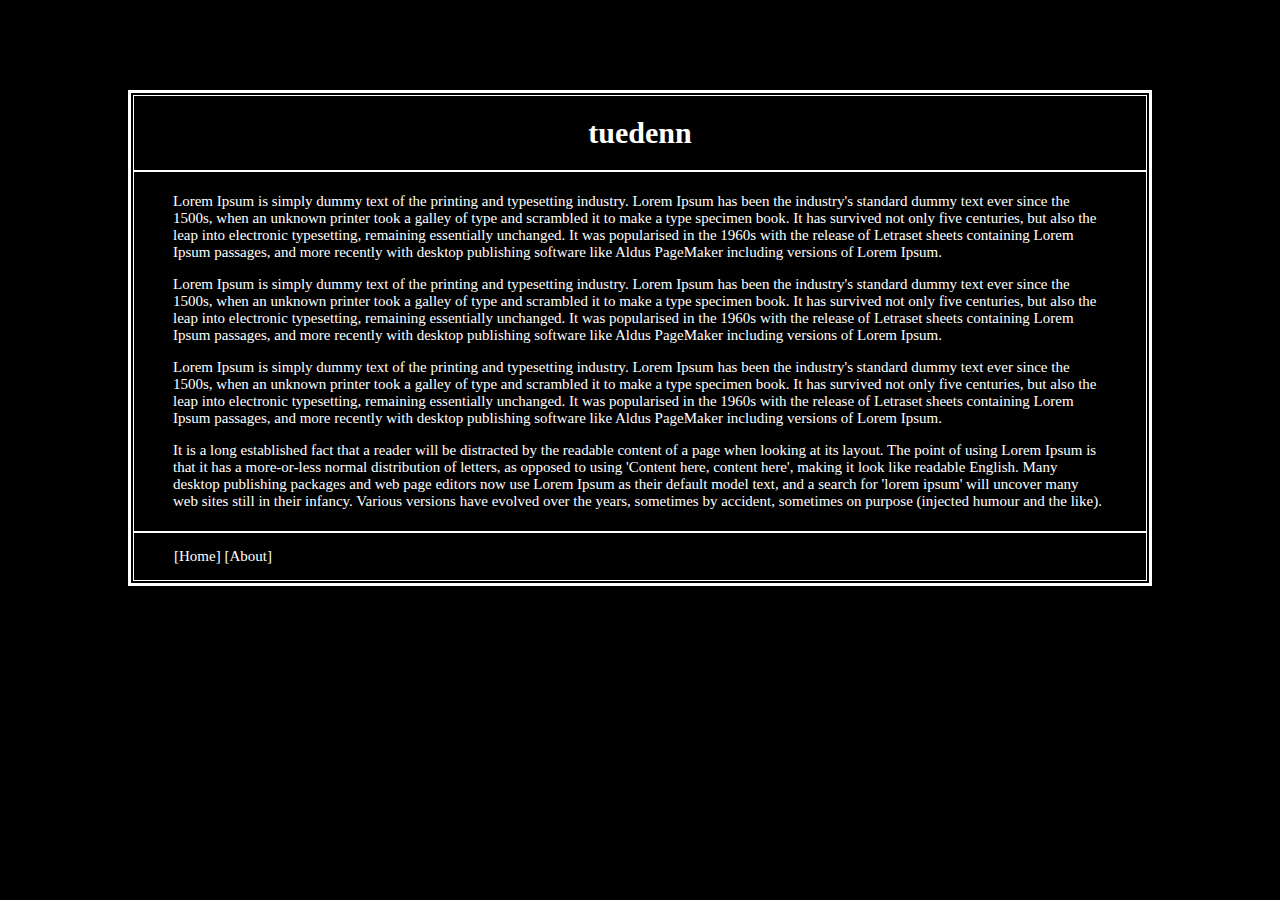
==== index.html @ 87d31975 "blo bla dont blame" ====
<!DOCTYPE html>
<html>
<head>
	<meta name="viewport" content="width=device-width, initial-scale=1.0">
	<style>
		* {
			box-sizing: border-box;
			color: white;
		}
		html {
			height: 100vh;
			font-size: 15px;
		}
		body {
			margin: 10vh 10vw;
			border: 2px solid white;
			background-color: black;
		}
		#container {
			padding: 2px;
			border: 1px solid white;
		}
		.header {
			text-align: center;
			border: 1px solid white;
		}
		.main {
			padding: 6px 39px;
			max-height: 55vh;
			border: 1px solid white;
			overflow: auto;
		}
		.menu { border: 1px solid white; display: flex;}
		.menu ul { margin-right: 5%; }
		.menu li { display:inline; }
		::-webkit-scrollbar { width: 1px;}
		a:link {text-decoration: none;}
		a:visited { color: red; }
		a:hover {	color: green;}
		a:active {	text-decoration: underline;	color: yellow;}
		@media screen and (min-height: 999px) { body{margin: 15vh 8vw;} }
		@media screen and (max-height: 600px) { body{margin: 8vh 10vw;} }
		@media screen and (min-width: 1234px) { font-size: 18px; }
		@media screen and (max-width:  666px) { font-size: 12px; }
	</style>
</head>
<body>
<div id="container">
	<div class="header">
		<h1>tuedenn</h1>
	</div>

	<div class="main">
		<p>Lorem Ipsum is simply dummy text of the printing and typesetting industry. Lorem Ipsum has been the industry's standard dummy text ever since the 1500s, when an unknown printer took a galley of type and scrambled it to make a type specimen book. It has survived not only five centuries, but also the leap into electronic typesetting, remaining essentially unchanged. It was popularised in the 1960s with the release of Letraset sheets containing Lorem Ipsum passages, and more recently with desktop publishing software like Aldus PageMaker including versions of Lorem Ipsum.</p>
		<p>Lorem Ipsum is simply dummy text of the printing and typesetting industry. Lorem Ipsum has been the industry's standard dummy text ever since the 1500s, when an unknown printer took a galley of type and scrambled it to make a type specimen book. It has survived not only five centuries, but also the leap into electronic typesetting, remaining essentially unchanged. It was popularised in the 1960s with the release of Letraset sheets containing Lorem Ipsum passages, and more recently with desktop publishing software like Aldus PageMaker including versions of Lorem Ipsum.</p>
		<p>Lorem Ipsum is simply dummy text of the printing and typesetting industry. Lorem Ipsum has been the industry's standard dummy text ever since the 1500s, when an unknown printer took a galley of type and scrambled it to make a type specimen book. It has survived not only five centuries, but also the leap into electronic typesetting, remaining essentially unchanged. It was popularised in the 1960s with the release of Letraset sheets containing Lorem Ipsum passages, and more recently with desktop publishing software like Aldus PageMaker including versions of Lorem Ipsum.</p>
		<p>It is a long established fact that a reader will be distracted by the readable content of a page when looking at its layout. The point of using Lorem Ipsum is that it has a more-or-less normal distribution of letters, as opposed to using 'Content here, content here', making it look like readable English. Many desktop publishing packages and web page editors now use Lorem Ipsum as their default model text, and a search for 'lorem ipsum' will uncover many web sites still in their infancy. Various versions have evolved over the years, sometimes by accident, sometimes on purpose (injected humour and the like).</p>
	</div>
	<div class="menu">
		<ul>
			<li>[<a href="/index.html">Home</a>] </li>
			<li>[<a href="/about.html">About</a>]</li>
		</ul>
	</div>
</div>
</body>
</html>

<!--
I used a lot of different templates, but in the end, I returned to a basic html website.
I believe that, simple is the best!
-->
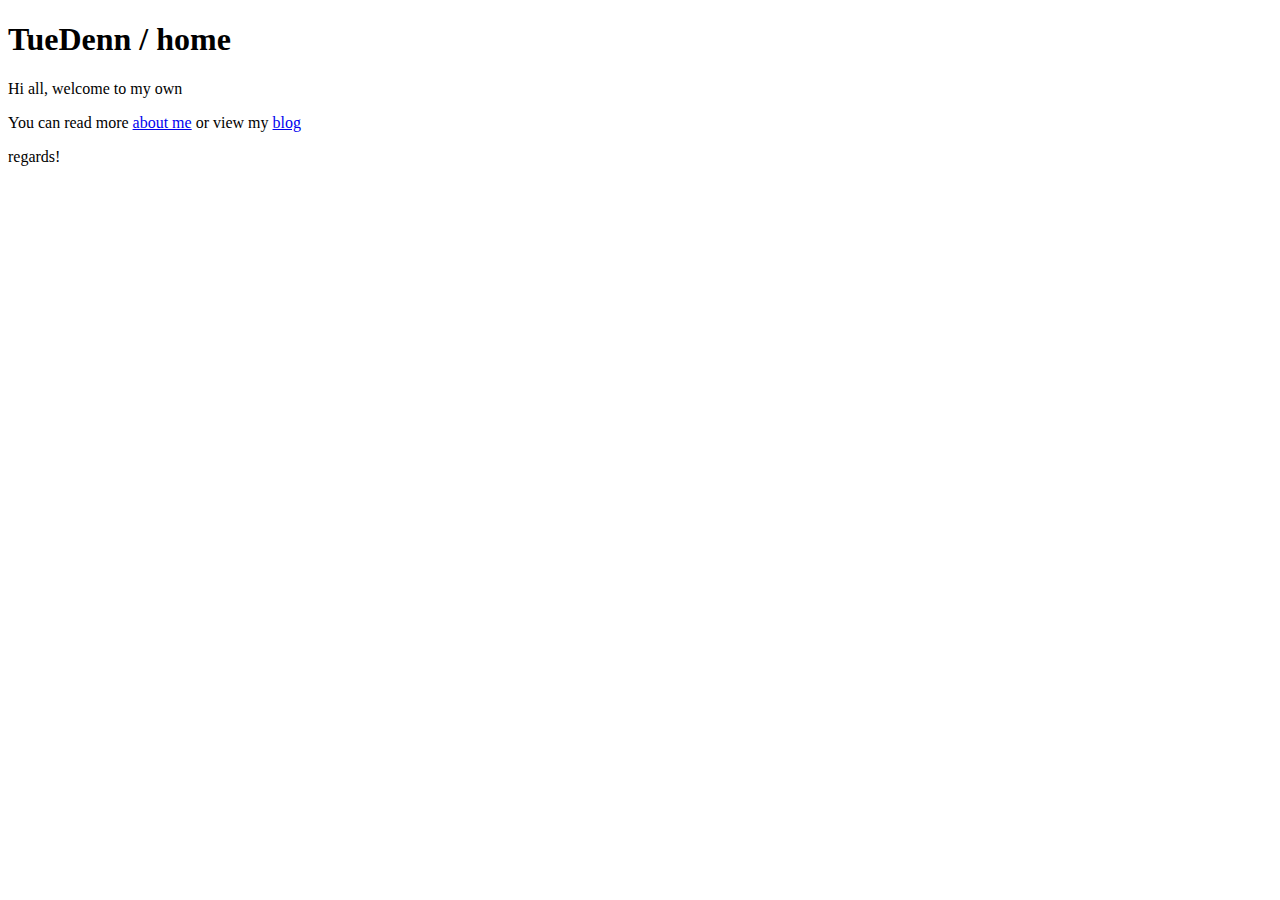
==== commit e6ca1eae: "Update index.html" ====
--- a/index.html
+++ b/index.html
@@ -2,65 +2,17 @@
 <html>
 <head>
 	<meta name="viewport" content="width=device-width, initial-scale=1.0">
-	<style>
-		* {
-			box-sizing: border-box;
-			color: white;
-		}
-		html {
-			height: 100vh;
-			font-size: 15px;
-		}
-		body {
-			margin: 10vh 10vw;
-			border: 2px solid white;
-			background-color: black;
-		}
-		#container {
-			padding: 2px;
-			border: 1px solid white;
-		}
-		.header {
-			text-align: center;
-			border: 1px solid white;
-		}
-		.main {
-			padding: 6px 39px;
-			max-height: 55vh;
-			border: 1px solid white;
-			overflow: auto;
-		}
-		.menu { border: 1px solid white; display: flex;}
-		.menu ul { margin-right: 5%; }
-		.menu li { display:inline; }
-		::-webkit-scrollbar { width: 1px;}
-		a:link {text-decoration: none;}
-		a:visited { color: red; }
-		a:hover {	color: green;}
-		a:active {	text-decoration: underline;	color: yellow;}
-		@media screen and (min-height: 999px) { body{margin: 15vh 8vw;} }
-		@media screen and (max-height: 600px) { body{margin: 8vh 10vw;} }
-		@media screen and (min-width: 1234px) { font-size: 18px; }
-		@media screen and (max-width:  666px) { font-size: 12px; }
-	</style>
+	<link rel="stylesheet" href="styles.css">
 </head>
 <body>
 <div id="container">
-	<div class="header">
-		<h1>tuedenn</h1>
-	</div>
-
-	<div class="main">
-		<p>Lorem Ipsum is simply dummy text of the printing and typesetting industry. Lorem Ipsum has been the industry's standard dummy text ever since the 1500s, when an unknown printer took a galley of type and scrambled it to make a type specimen book. It has survived not only five centuries, but also the leap into electronic typesetting, remaining essentially unchanged. It was popularised in the 1960s with the release of Letraset sheets containing Lorem Ipsum passages, and more recently with desktop publishing software like Aldus PageMaker including versions of Lorem Ipsum.</p>
-		<p>Lorem Ipsum is simply dummy text of the printing and typesetting industry. Lorem Ipsum has been the industry's standard dummy text ever since the 1500s, when an unknown printer took a galley of type and scrambled it to make a type specimen book. It has survived not only five centuries, but also the leap into electronic typesetting, remaining essentially unchanged. It was popularised in the 1960s with the release of Letraset sheets containing Lorem Ipsum passages, and more recently with desktop publishing software like Aldus PageMaker including versions of Lorem Ipsum.</p>
-		<p>Lorem Ipsum is simply dummy text of the printing and typesetting industry. Lorem Ipsum has been the industry's standard dummy text ever since the 1500s, when an unknown printer took a galley of type and scrambled it to make a type specimen book. It has survived not only five centuries, but also the leap into electronic typesetting, remaining essentially unchanged. It was popularised in the 1960s with the release of Letraset sheets containing Lorem Ipsum passages, and more recently with desktop publishing software like Aldus PageMaker including versions of Lorem Ipsum.</p>
-		<p>It is a long established fact that a reader will be distracted by the readable content of a page when looking at its layout. The point of using Lorem Ipsum is that it has a more-or-less normal distribution of letters, as opposed to using 'Content here, content here', making it look like readable English. Many desktop publishing packages and web page editors now use Lorem Ipsum as their default model text, and a search for 'lorem ipsum' will uncover many web sites still in their infancy. Various versions have evolved over the years, sometimes by accident, sometimes on purpose (injected humour and the like).</p>
-	</div>
-	<div class="menu">
-		<ul>
-			<li>[<a href="/index.html">Home</a>] </li>
-			<li>[<a href="/about.html">About</a>]</li>
-		</ul>
+	<div class="noise"></div>
+	<div class="overlay"></div>
+	<div class="terminal">
+	  <h1>TueDenn <span class="errorcode">/ home </span></h1>
+	  <p class="output">Hi all, welcome to my own</p>
+	  <p class="output">You can read more <a href="#1">about me</a> or view my <a href="#2">blog</a></p>
+	  <p class="output">regards!</p>
 	</div>
 </div>
 </body>
@@ -69,4 +21,6 @@
 <!--
 I used a lot of different templates, but in the end, I returned to a basic html website.
 I believe that, simple is the best!
+
+thanks @Robin Selmer for nice art-work!
 -->
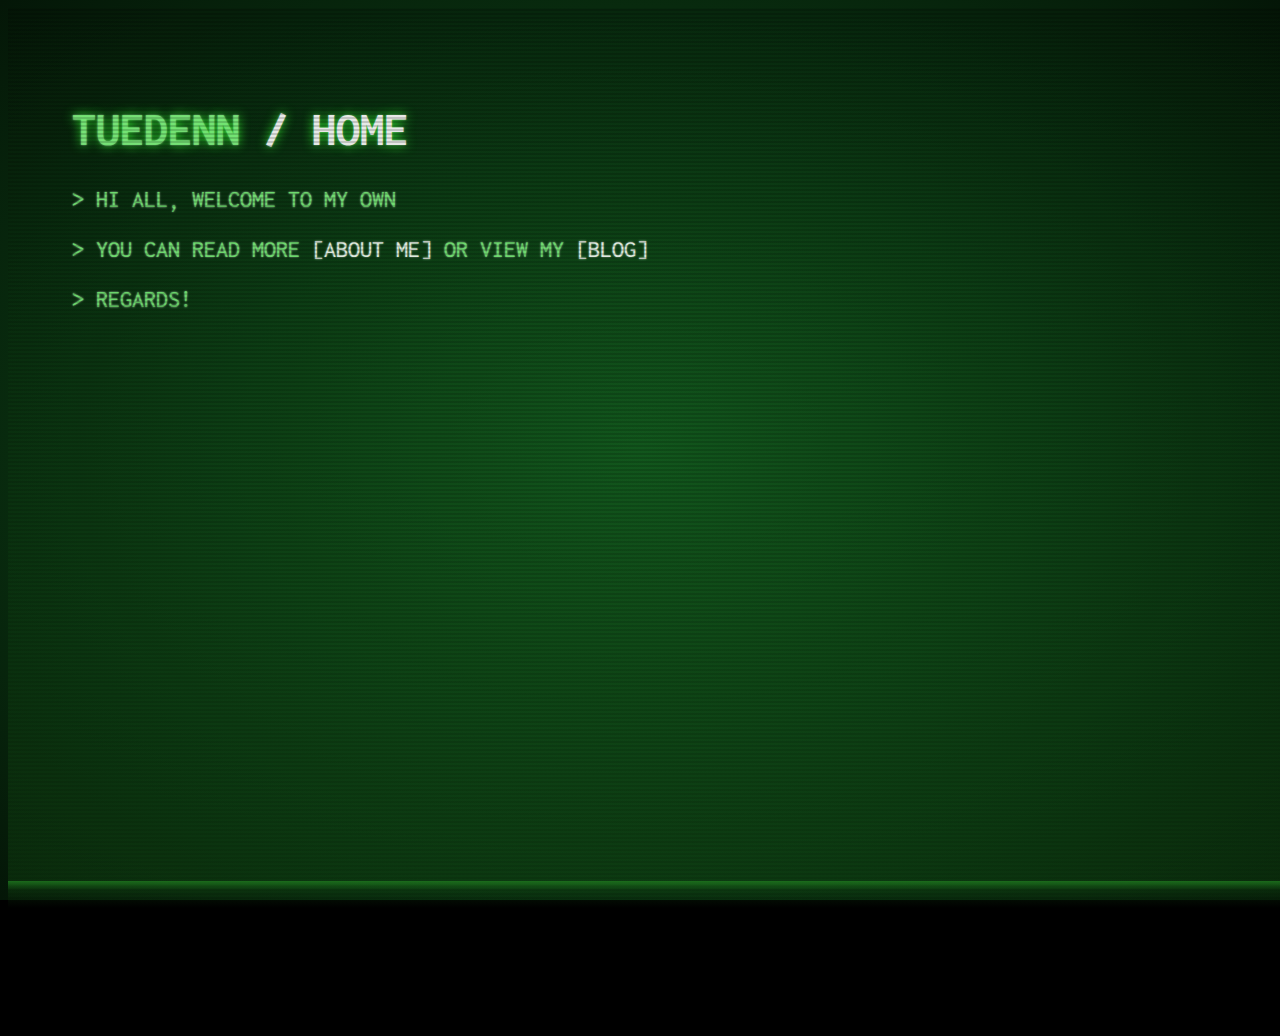
==== commit 83208b0a: "Update index.html" ====
--- a/index.html
+++ b/index.html
@@ -2,7 +2,7 @@
 <html>
 <head>
 	<meta name="viewport" content="width=device-width, initial-scale=1.0">
-	<link rel="stylesheet" href="styles.css">
+	<link rel="stylesheet" href="style.css">
 </head>
 <body>
 <div id="container">
--- a/style.css
+++ b/style.css
@@ -0,0 +1,125 @@
+@import 'https://fonts.googleapis.com/css?family=Inconsolata';
+
+html {
+  min-height: 100%;
+}
+
+body {
+  box-sizing: border-box;
+  height: 100%;
+  background-color: #000000;
+  background-image: radial-gradient(#11581E, #041607), url("https://media.giphy.com/media/oEI9uBYSzLpBK/giphy.gif");
+  background-repeat: no-repeat;
+  background-size: cover;
+  font-family: 'Inconsolata', Helvetica, sans-serif;
+  font-size: 1.5rem;
+  color: rgba(128, 255, 128, 0.8);
+  text-shadow:
+      0 0 1ex rgba(51, 255, 51, 1),
+      0 0 2px rgba(255, 255, 255, 0.8);
+}
+
+.noise {
+  pointer-events: none;
+  position: absolute;
+  width: 100%;
+  height: 100%;
+  background-image: url("https://media.giphy.com/media/oEI9uBYSzLpBK/giphy.gif");
+  background-repeat: no-repeat;
+  background-size: cover;
+  z-index: -1;
+  opacity: .02;
+}
+
+.overlay {
+  pointer-events: none;
+  position: absolute;
+  width: 100%;
+  height: 100%;
+  background:
+      repeating-linear-gradient(
+      180deg,
+      rgba(0, 0, 0, 0) 0,
+      rgba(0, 0, 0, 0.3) 50%,
+      rgba(0, 0, 0, 0) 100%);
+  background-size: auto 4px;
+  z-index: 1;
+}
+
+.overlay::before {
+  content: "";
+  pointer-events: none;
+  position: absolute;
+  display: block;
+  top: 0;
+  left: 0;
+  right: 0;
+  bottom: 0;
+  width: 100%;
+  height: 100%;
+  background-image: linear-gradient(
+      0deg,
+      transparent 0%,
+      rgba(32, 128, 32, 0.2) 2%,
+      rgba(32, 128, 32, 0.8) 3%,
+      rgba(32, 128, 32, 0.2) 3%,
+      transparent 100%);
+  background-repeat: no-repeat;
+  animation: scan 7.5s linear 0s infinite;
+}
+
+@keyframes scan {
+  0%        { background-position: 0 -100vh; }
+  35%, 100% { background-position: 0 100vh; }
+}
+
+.terminal {
+  box-sizing: inherit;
+  position: absolute;
+  height: 100%;
+  width: 1000px;
+  max-width: 100%;
+  padding: 4rem;
+  text-transform: uppercase;
+}
+
+.output {
+  color: rgba(128, 255, 128, 0.8);
+  text-shadow:
+      0 0 1px rgba(51, 255, 51, 0.4),
+      0 0 2px rgba(255, 255, 255, 0.8);
+}
+
+.output::before {
+  content: "> ";
+}
+
+/*
+.input {
+  color: rgba(192, 255, 192, 0.8);
+  text-shadow:
+      0 0 1px rgba(51, 255, 51, 0.4),
+      0 0 2px rgba(255, 255, 255, 0.8);
+}
+
+.input::before {
+  content: "$ ";
+}
+*/
+
+a {
+  color: #fff;
+  text-decoration: none;
+}
+
+a::before {
+  content: "[";
+}
+
+a::after {
+  content: "]";
+}
+
+.errorcode {
+  color: white;
+}
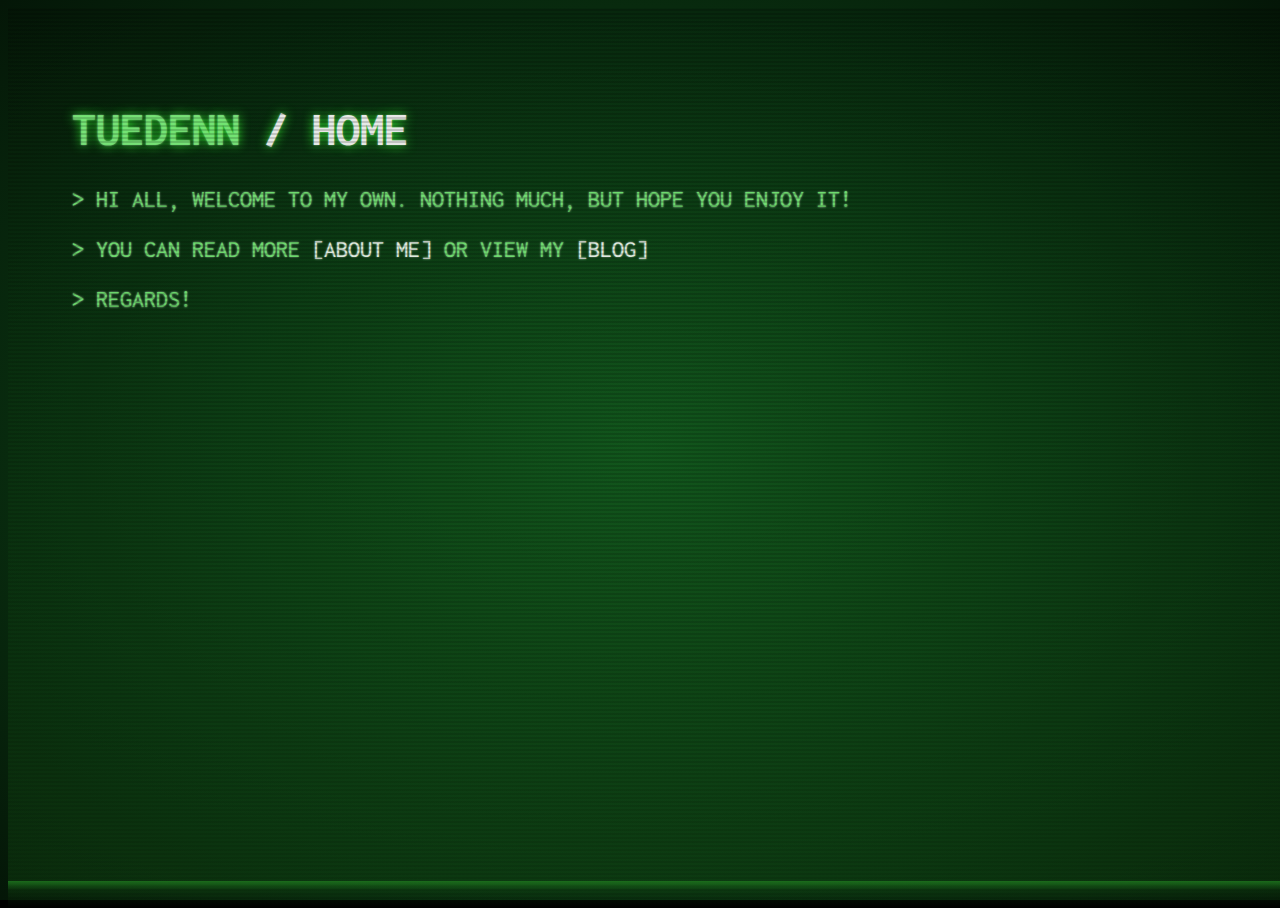
==== commit d8d4f03d: "Update index.html" ====
--- a/index.html
+++ b/index.html
@@ -5,16 +5,14 @@
 	<link rel="stylesheet" href="style.css">
 </head>
 <body>
-<div id="container">
 	<div class="noise"></div>
 	<div class="overlay"></div>
 	<div class="terminal">
 	  <h1>TueDenn <span class="errorcode">/ home </span></h1>
-	  <p class="output">Hi all, welcome to my own</p>
+	  <p class="output">Hi all, welcome to my own. Nothing much, but hope you enjoy it!</p>
 	  <p class="output">You can read more <a href="#1">about me</a> or view my <a href="#2">blog</a></p>
 	  <p class="output">regards!</p>
 	</div>
-</div>
 </body>
 </html>
 
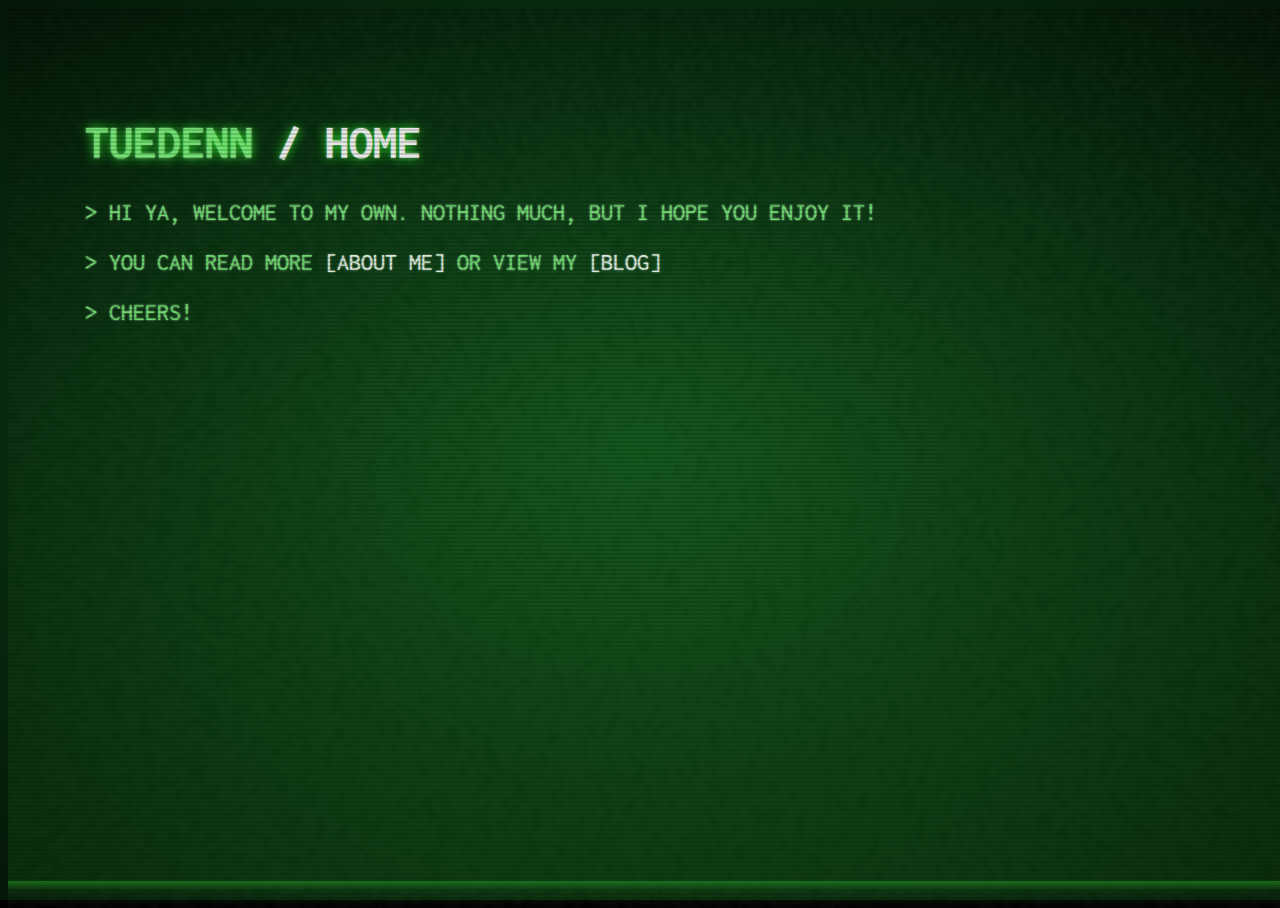
==== commit 74c142f0: "update" ====
--- a/index.html
+++ b/index.html
@@ -1,24 +1,21 @@
 <!DOCTYPE html>
-<html>
+<html lang="en">
 <head>
 	<meta name="viewport" content="width=device-width, initial-scale=1.0">
-	<link rel="stylesheet" href="style.css">
+	<link rel="stylesheet" href="./static/style.css">
 </head>
 <body>
 	<div class="noise"></div>
 	<div class="overlay"></div>
 	<div class="terminal">
-	  <h1>TueDenn <span class="errorcode">/ home </span></h1>
-	  <p class="output">Hi all, welcome to my own. Nothing much, but hope you enjoy it!</p>
-	  <p class="output">You can read more <a href="#1">about me</a> or view my <a href="#2">blog</a></p>
-	  <p class="output">regards!</p>
+	  <h1>TueDenn <span class="title">/ home </span></h1>
+	  <p class="output">Hi ya, welcome to my own. Nothing much, but i hope you enjoy it!</p>
+	  <p class="output">You can read more <a href="./about.html">about me</a> or view my <a href="#2">blog</a></p>
+	  <p class="output">Cheers!</p>
 	</div>
 </body>
 </html>
 
 <!--
-I used a lot of different templates, but in the end, I returned to a basic html website.
-I believe that, simple is the best!
-
 thanks @Robin Selmer for nice art-work!
 -->
--- a/static/style.css
+++ b/static/style.css
@@ -0,0 +1,137 @@
+@import 'https://fonts.googleapis.com/css?family=Inconsolata';
+
+html {
+  min-height: 100%;
+}
+
+body {
+  box-sizing: border-box;
+  width: 100%;
+  height: 100%;
+  background-color: #000000;
+  background-image: radial-gradient(#11581E, #041607), url("./img/noise.webp");
+  background-repeat: no-repeat;
+  background-size: cover;
+  font-family: 'Inconsolata', Helvetica, sans-serif;
+  font-size: 1.5rem;
+  color: rgba(128, 255, 128, 0.8);
+  text-shadow:
+      0 0 1ex rgba(51, 255, 51, 1),
+      0 0 2px rgba(255, 255, 255, 0.8);
+}
+
+.noise {
+  pointer-events: none;
+  position: absolute;
+  width: 100%;
+  height: 100%;
+  background-image: url("./img/noise.webp");
+  background-repeat: no-repeat;
+  background-size: cover;
+  z-index: -1;
+  opacity: .02;
+}
+
+.overlay {
+  pointer-events: none;
+  position: absolute;
+  width: 100%;
+  height: 100%;
+  background:
+      repeating-linear-gradient(
+      180deg,
+      rgba(0, 0, 0, 0) 0,
+      rgba(0, 0, 0, 0.3) 50%,
+      rgba(0, 0, 0, 0) 100%);
+  background-size: auto 4px;
+  z-index: 1;
+}
+
+.overlay::before {
+  content: "";
+  pointer-events: none;
+  position: absolute;
+  display: block;
+  top: 0;
+  left: 0;
+  right: 0;
+  bottom: 0;
+  width: 100%;
+  height: 100%;
+  background-image: linear-gradient(
+      0deg,
+      transparent 0%,
+      rgba(32, 128, 32, 0.2) 2%,
+      rgba(32, 128, 32, 0.8) 3%,
+      rgba(32, 128, 32, 0.2) 3%,
+      transparent 100%);
+  background-repeat: no-repeat;
+  animation: scan 6s linear 0s infinite;
+}
+
+@keyframes scan {
+  0%        { background-position: 0 -100vh; }
+  35%, 100% { background-position: 0 100vh; }
+}
+
+.terminal {
+  box-sizing: inherit;
+  position: absolute;
+  height: 100%;
+ /* width: 100%; */
+  max-width: 100%;
+  padding: 6vw;
+  font-size: 1.5rem;
+  text-transform: uppercase;
+}
+
+.output {
+  color: rgba(128, 255, 128, 0.8);
+  text-shadow:
+      0 0 1px rgba(51, 255, 51, 0.4),
+      0 0 2px rgba(255, 255, 255, 0.8);
+}
+
+.output::before {
+  content: "> ";
+}
+
+.input {
+  color: rgba(192, 255, 192, 0.8);
+  text-shadow:
+      0 0 1px rgba(51, 255, 51, 0.4),
+      0 0 2px rgba(255, 255, 255, 0.8);
+}
+
+.input::before {
+  content: "$ ";
+}
+
+.list_child {
+  color: rgba(192, 255, 192, 0.8);
+  margin-left: 1.5rem;
+  text-shadow:
+      0 0 1px rgba(51, 255, 51, 0.4),
+      0 0 2px rgba(255, 255, 255, 0.8);
+}
+
+.list_child::before {
+  content: "[+] ";
+}
+
+a {
+  color: #fff;
+  text-decoration: none;
+}
+
+a::before {
+  content: "[";
+}
+
+a::after {
+  content: "]";
+}
+
+.title {
+  color: white;
+}
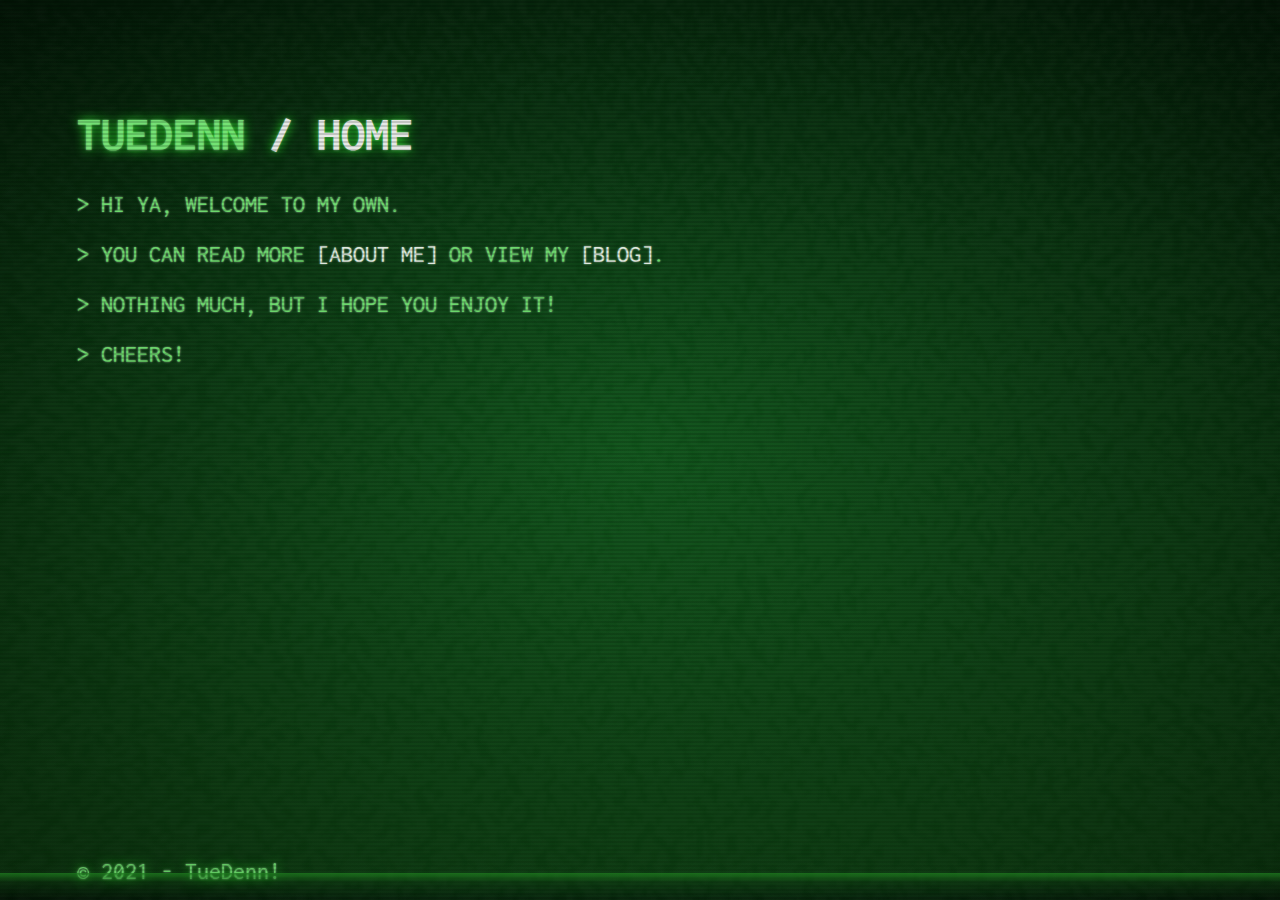
==== commit f85c029c: "update footer" ====
--- a/index.html
+++ b/index.html
@@ -8,12 +8,16 @@
 	<div class="noise"></div>
 	<div class="overlay"></div>
 	<div class="terminal">
-	  <h1>TueDenn <span class="title">/ home </span></h1>
-	  <p class="output">Hi ya, welcome to my own. Nothing much, but i hope you enjoy it!</p>
-	  <p class="output">You can read more <a href="./about.html">about me</a> or view my <a href="#2">blog</a></p>
-	  <p class="output">Cheers!</p>
+		<h1>TueDenn <span class="title">/ Home </span></h1>
+		<p class="output">Hi ya, welcome to my own.</p>
+		<p class="output">You can read more <a href="./about.html">about me</a> or view my <a href="#2">blog</a>.</p>
+		<p class="output">Nothing much, but i hope you enjoy it!</p>
+		<p class="output">Cheers!</p>
 	</div>
 </body>
+<footer>
+	&copy; 2021 - TueDenn!
+</footer>
 </html>
 
 <!--
--- a/static/style.css
+++ b/static/style.css
@@ -10,14 +10,27 @@
   height: 100%;
   background-color: #000000;
   background-image: radial-gradient(#11581E, #041607), url("./img/noise.webp");
-  background-repeat: no-repeat;
+  /* background-repeat: no-repeat; */
   background-size: cover;
   font-family: 'Inconsolata', Helvetica, sans-serif;
   font-size: 1.5rem;
   color: rgba(128, 255, 128, 0.8);
   text-shadow:
-      0 0 1ex rgba(51, 255, 51, 1),
-      0 0 2px rgba(255, 255, 255, 0.8);
+		0 0 1ex rgba(51, 255, 51, 1),
+		0 0 2px rgba(255, 255, 255, 0.8);
+}
+
+footer {
+   position: fixed;
+   left: 0;
+   bottom: 0;
+   max-width: 100%;
+   padding: 1rem 6vw 1rem 6vw;
+}
+
+div {
+    left: 0;
+    top: 0;
 }
 
 .noise {
@@ -66,7 +79,7 @@
       rgba(32, 128, 32, 0.2) 3%,
       transparent 100%);
   background-repeat: no-repeat;
-  animation: scan 6s linear 0s infinite;
+  animation: scan 8s linear 0s infinite;
 }
 
 @keyframes scan {
@@ -88,8 +101,8 @@
 .output {
   color: rgba(128, 255, 128, 0.8);
   text-shadow:
-      0 0 1px rgba(51, 255, 51, 0.4),
-      0 0 2px rgba(255, 255, 255, 0.8);
+		0 0 1px rgba(51, 255, 51, 0.4),
+		0 0 2px rgba(255, 255, 255, 0.8);
 }
 
 .output::before {
@@ -99,8 +112,8 @@
 .input {
   color: rgba(192, 255, 192, 0.8);
   text-shadow:
-      0 0 1px rgba(51, 255, 51, 0.4),
-      0 0 2px rgba(255, 255, 255, 0.8);
+		0 0 1px rgba(51, 255, 51, 0.4),
+		0 0 2px rgba(255, 255, 255, 0.8);
 }
 
 .input::before {
@@ -109,6 +122,7 @@
 
 .list_child {
   color: rgba(192, 255, 192, 0.8);
+  min-width: 150px;
   margin-left: 1.5rem;
   text-shadow:
       0 0 1px rgba(51, 255, 51, 0.4),
@@ -132,6 +146,21 @@
   content: "]";
 }
 
+a:hover {
+	color: rgb(0 255 0 / 80%);
+    text-shadow: 0 0 1ex rgb(51 255 51), 0 0 2px rgb(255 255 255 / 80%);
+}
+
 .title {
   color: white;
 }
+h1, h2, h3, h4, h5, .input, .output {
+  text-transform: uppercase;
+}
+p {
+  color: rgba(128, 255, 128, 0.8);
+  text-shadow:
+		0 0 1px rgba(51, 255, 51, 0.4),
+		0 0 2px rgba(255, 255, 255, 0.8);
+  text-transform: none;
+}
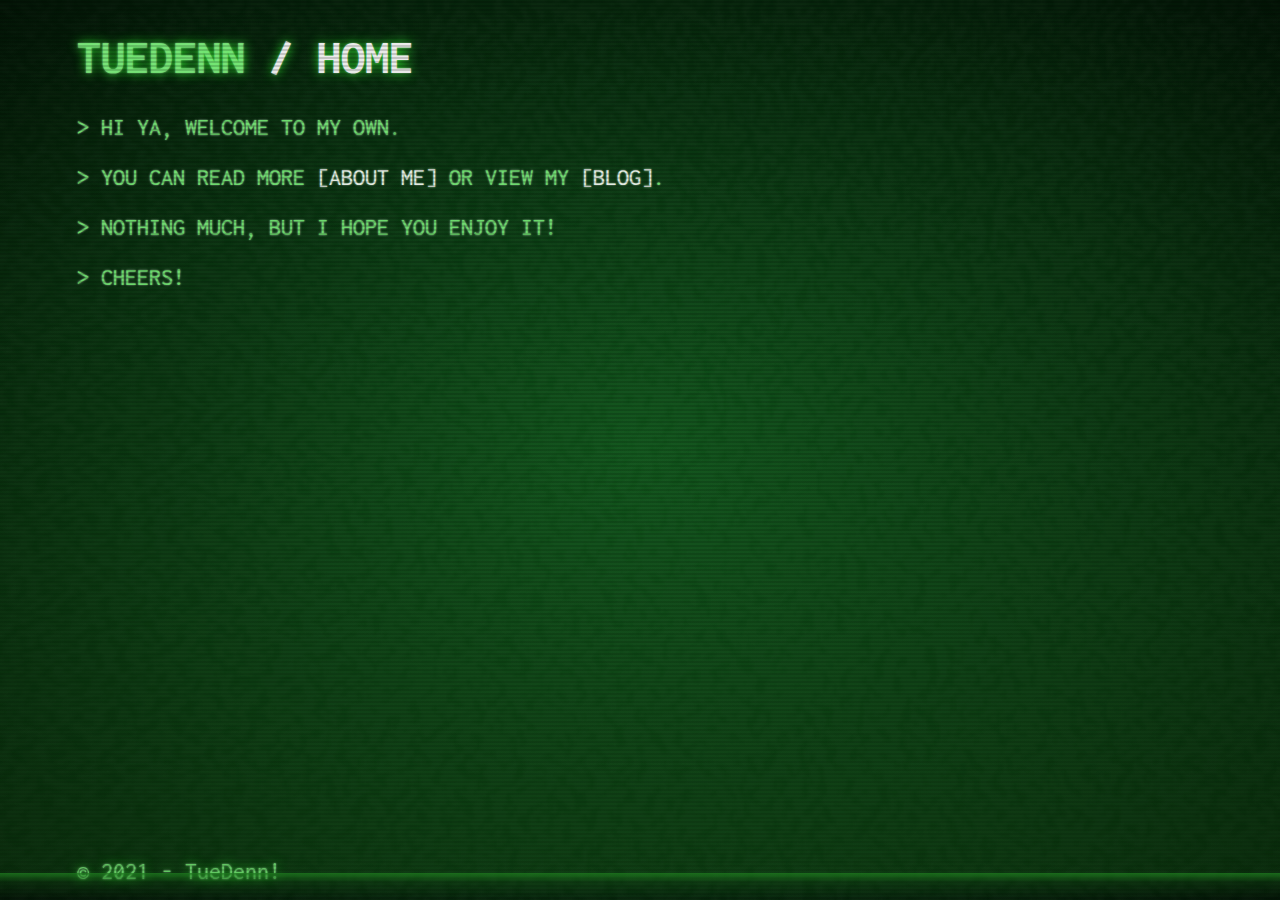
==== commit fc3f6af7: "update link" ====
--- a/index.html
+++ b/index.html
@@ -10,7 +10,7 @@
 	<div class="terminal">
 		<h1>TueDenn <span class="title">/ Home </span></h1>
 		<p class="output">Hi ya, welcome to my own.</p>
-		<p class="output">You can read more <a href="./about.html">about me</a> or view my <a href="#2">blog</a>.</p>
+		<p class="output">You can read more <a href="./about.html">about me</a> or view my <a href="https://tuedenn.github.io/blog/">blog</a>.</p>
 		<p class="output">Nothing much, but i hope you enjoy it!</p>
 		<p class="output">Cheers!</p>
 	</div>
--- a/static/style.css
+++ b/static/style.css
@@ -90,10 +90,10 @@
 .terminal {
   box-sizing: inherit;
   position: absolute;
-  height: 100%;
- /* width: 100%; */
+  /* height: 100%;
+	width: 100%; */
   max-width: 100%;
-  padding: 6vw;
+  padding: 0 6vw 200px 6vw;
   font-size: 1.5rem;
   text-transform: uppercase;
 }
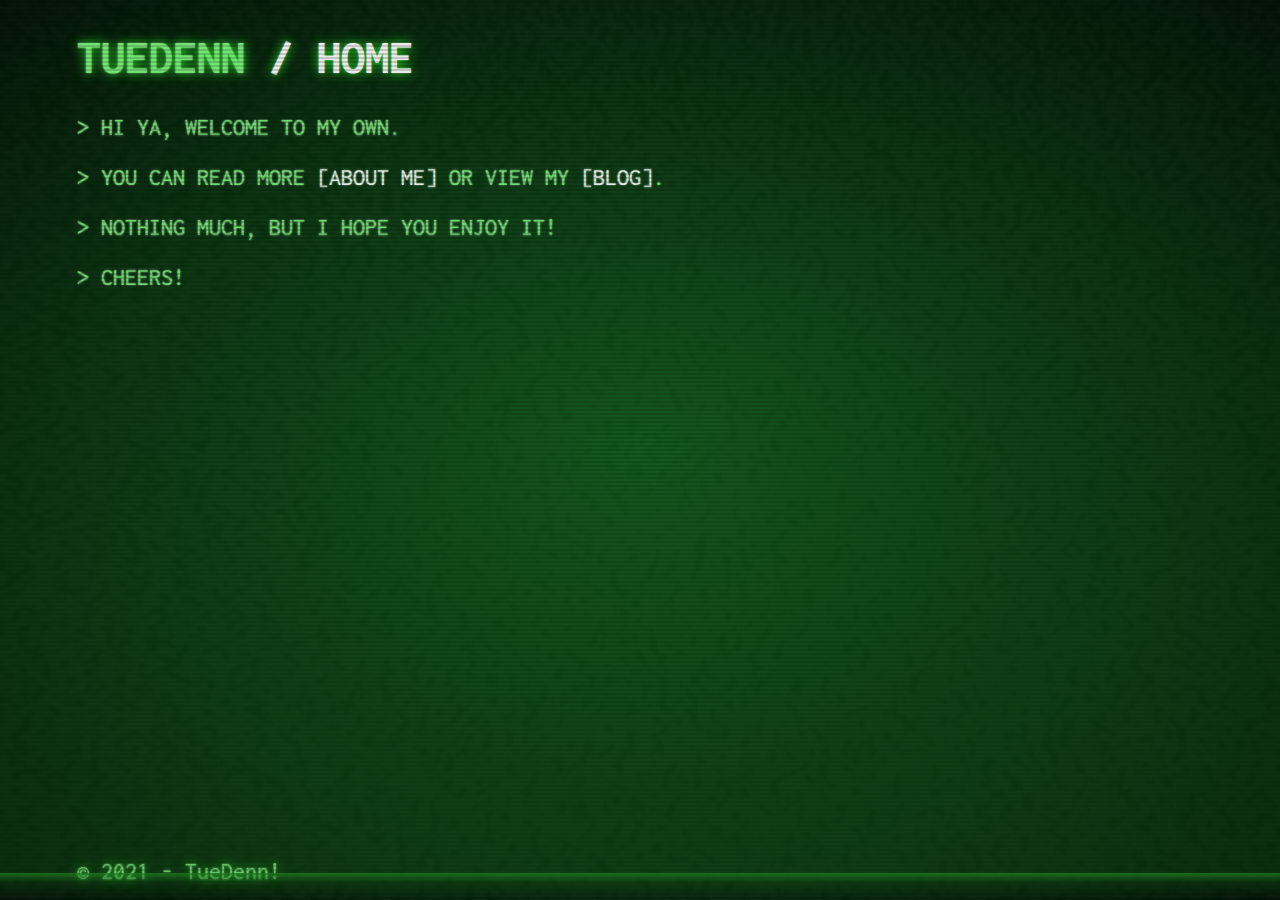
==== commit 0d336d65: "Update index.html" ====
--- a/index.html
+++ b/index.html
@@ -10,7 +10,7 @@
 	<div class="terminal">
 		<h1>TueDenn <span class="title">/ Home </span></h1>
 		<p class="output">Hi ya, welcome to my own.</p>
-		<p class="output">You can read more <a href="./about.html">about me</a> or view my <a href="https://tuedenn.github.io/blog/">blog</a>.</p>
+		<p class="output">You can read more <a href="./about/">about me</a> or view my <a href="./blog/">blog</a>.</p>
 		<p class="output">Nothing much, but i hope you enjoy it!</p>
 		<p class="output">Cheers!</p>
 	</div>
